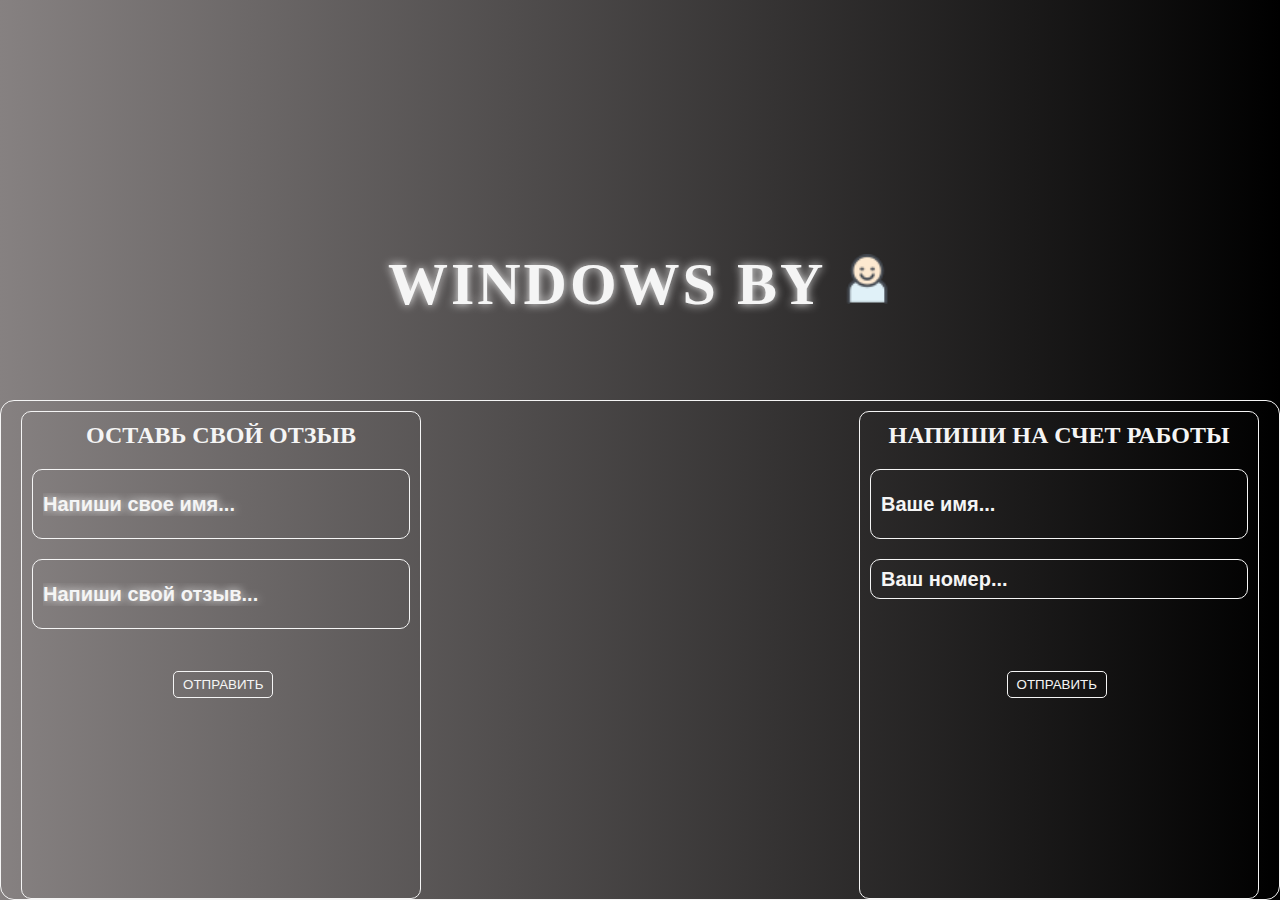
==== developer.html @ fdb7a355 "Первый коммит" ====
<!DOCTYPE html>
<html lang="en">
<head>
    <meta charset="UTF-8">
    <meta name="viewport" content="width=device-width, initial-scale=1.0">
    <title>Document</title>
    <link rel="stylesheet" href="./styles/dev.css">
    <script src="./js/dev.js" defer></script>
</head>
<body>
    <h1>Windows by <img src="./img/human.png" alt=""></h1>
    <div class="otzivi">
        <div class="first">
            <h2>ОСТАВЬ СВОЙ ОТЗЫВ</h2>
            <input type="text" name="" id="name" placeholder="Напиши свое имя..." required>
            <input type="text" name="" id="otziv" placeholder="Напиши свой отзыв..." required>
            <button onclick="sendOtziv()">ОТПРАВИТЬ</button>
        </div>
        <div class="second">
            <h2 class="komanda">НАПИШИ НА СЧЕТ РАБОТЫ</h2>
            <input type="text" name="" id="work" placeholder="Ваше имя..." required>
            <input type="number" name="" id="num" placeholder="Ваш номер..." required >
            <button onclick="sendWork()">ОТПРАВИТЬ</button>
        </div>
    </div>
   
    
</body>
</html>
---- styles/dev.css ----
*{
    margin:0px;
    padding:0px;
    box-sizing:border-box;

}
body{
    background: linear-gradient(90deg,rgb(134, 129, 129),black);
    display: flex;
    justify-content: center;
    align-items: center;
    height:100vh;
    width: 100vw;
}
h1{
    color: whitesmoke;
    text-shadow: 0px 0px 10px;
    position: absolute;
    top: 250px;
    animation: fadein 1.5s linear ;
    text-transform: uppercase;
    font-size: 60px;
    letter-spacing: 3px;
}
h1 img{
    animation: rotate 5s linear infinite;
    width: 50px;
    animation-delay: 2s;
  
}
.otzivi{
    border-radius: 14px;
    padding: 10px;
    display: flex;
    gap: 20px;
    border: 1px solid whitesmoke;
    width: 100%;
    height: 500px;
    position: absolute;
    bottom: 0px;
    color: whitesmoke;
}
.second{
    gap: 20px;
    flex-direction: column;
    display: flex;
    width: 400px;
    text-align: center;
    border-radius: 10px;
    height: 98%;
    border: 1px solid whitesmoke;
    position: absolute;
    right: 20px;
    color: whitesmoke;
    padding: 10px;
    & button{
        background: none;
        width: 100px;
        border: 1px solid whitesmoke;
        padding: 5px;
        border-radius: 5px;
        transition: .3s ease;
        position: absolute;
        bottom: 200px;
        right: 38%;
        color: whitesmoke;
    } 
    & input{
        border-radius: 10px;
        height: 70px;
        color: whitesmoke;
        width: 100%;
        padding: 10px;
        font-weight: bolder;
        background: none;
       border: 1px solid whitesmoke;
        font-size: 20px;
    }
    & button:active{
        transform: scale(.8);
    }
    & ::placeholder{
        font-size: 20px;
        color: whitesmoke;
    }
    & #num {
        height: 40px;
    }
}
.first{
    
    gap: 20px;
    display: flex;
    flex-direction: column;
    width: 400px;
    text-align: center;
    border-radius: 10px;
    height: 98%;
    border: 1px solid whitesmoke;
    position: absolute;
    left: 20px;
    color: whitesmoke;
    padding: 10px;
    & button{
        background: none;
        width: 100px;
        border: 1px solid whitesmoke;
        padding: 5px;
        border-radius: 5px;
        transition: .3s ease;
        position: absolute;
        bottom: 200px;
        left: 38%;
        color: whitesmoke;
    }
    & button:active{
        transform: scale(.8);
    }
    & input{
        border-radius: 10px;
        height: 70px;
        width: 100%;
        padding: 10px;
        color: whitesmoke;
        font-weight: bolder;
        background: none;
        border: 1px solid whitesmoke;


        font-size: 20px;
    }
    & ::placeholder{
       color: whitesmoke;
       text-shadow: 0px 0px 10px;
        font-size: 20px;

    }
}






@keyframes fadein {
    0%{
        opacity: 0;
        transform: translateY(-200px) rotate(-180deg);
    }
    100%{
        transform: translateY(0px) rotate(0);
        opacity: 1;
    }
}
@keyframes rotate{
    0%{
        transform: rotate(0deg);
    }
    100%{
        transform: rotate(360deg);
    }
}

@media screen and (max-width: 800px){
    h1{
        font-size: 40px;
        top: 150px;
    }
    .otzivi{
        height: 400px;
    }
    .first{
        height: 100%;
        width:50%;
        left: 1px;
        bottom: 0px;
        & input{
            height: 40px;
            padding: 3px;
        }
        & ::placeholder{
            font-size: 14.5px;
        }
        & button{
            bottom: 150px;
            left: 20%;
        }
       
    }
    .second{
        height: 100%;
        width: 50%;
        right: 1px;
        bottom: 0px;
        & input{
            height: 40px;
            padding: 3px;
        }
        & ::placeholder{
            font-size: 14.5px;
        }
        & button{
            bottom: 150px;
            right: 20%;
        }
    }
       
    }
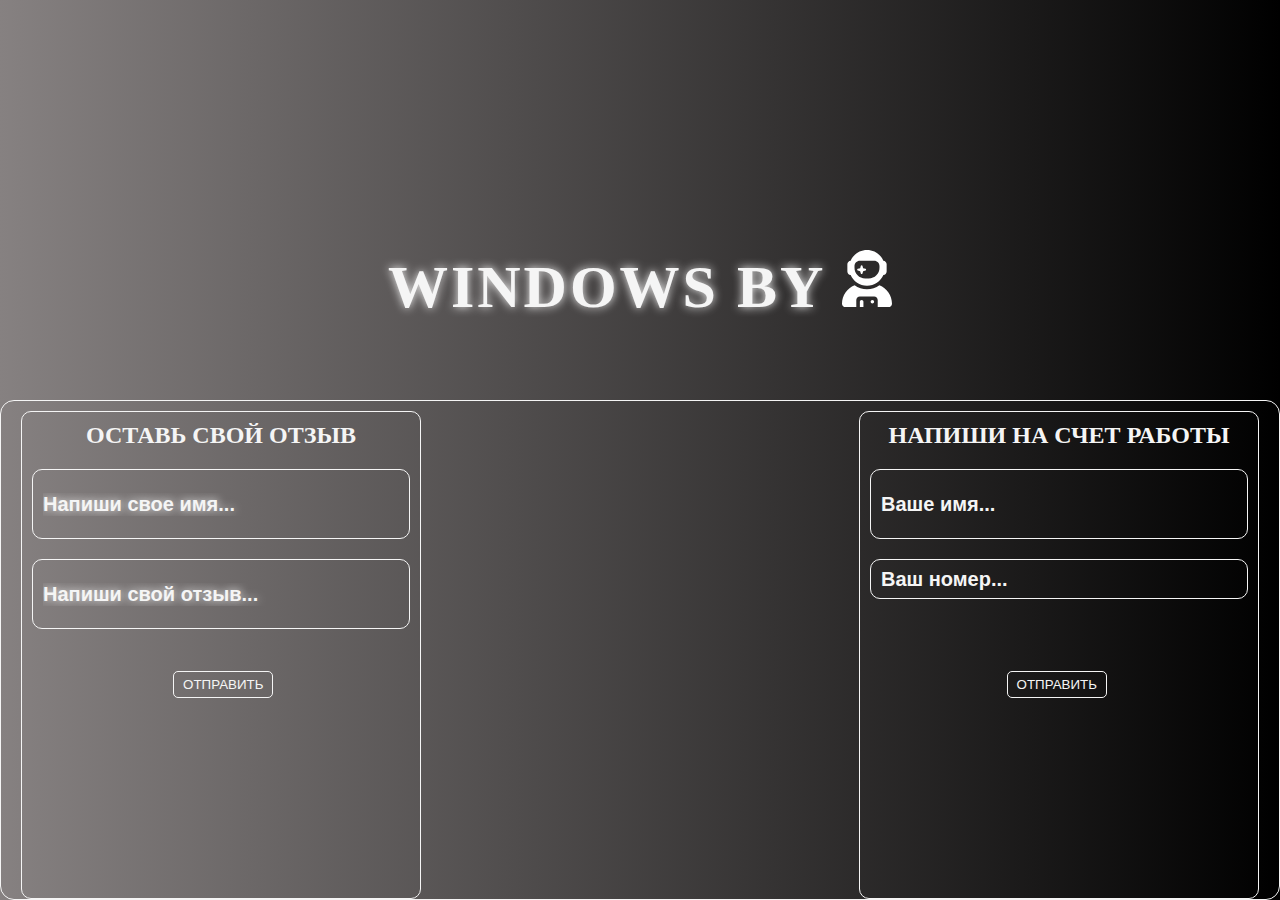
==== commit f70267e7: "kones" ====
--- a/developer.html
+++ b/developer.html
@@ -8,7 +8,7 @@
     <script src="./js/dev.js" defer></script>
 </head>
 <body>
-    <h1>Windows by <img src="./img/human.png" alt=""></h1>
+    <h1>Windows by <svg width = '50px' fill = 'white' xmlns="http://www.w3.org/2000/svg" viewBox="0 0 448 512"><!--!Font Awesome Free 6.7.2 by @fontawesome - https://fontawesome.com License - https://fontawesome.com/license/free Copyright 2025 Fonticons, Inc.--><path d="M370.7 96.1C346.1 39.5 289.7 0 224 0S101.9 39.5 77.3 96.1C60.9 97.5 48 111.2 48 128l0 64c0 16.8 12.9 30.5 29.3 31.9C101.9 280.5 158.3 320 224 320s122.1-39.5 146.7-96.1c16.4-1.4 29.3-15.1 29.3-31.9l0-64c0-16.8-12.9-30.5-29.3-31.9zM336 144l0 16c0 53-43 96-96 96l-32 0c-53 0-96-43-96-96l0-16c0-26.5 21.5-48 48-48l128 0c26.5 0 48 21.5 48 48zM189.3 162.7l-6-21.2c-.9-3.3-3.9-5.5-7.3-5.5s-6.4 2.2-7.3 5.5l-6 21.2-21.2 6c-3.3 .9-5.5 3.9-5.5 7.3s2.2 6.4 5.5 7.3l21.2 6 6 21.2c.9 3.3 3.9 5.5 7.3 5.5s6.4-2.2 7.3-5.5l6-21.2 21.2-6c3.3-.9 5.5-3.9 5.5-7.3s-2.2-6.4-5.5-7.3l-21.2-6zM112.7 316.5C46.7 342.6 0 407 0 482.3C0 498.7 13.3 512 29.7 512l98.3 0 0-64c0-17.7 14.3-32 32-32l128 0c17.7 0 32 14.3 32 32l0 64 98.3 0c16.4 0 29.7-13.3 29.7-29.7c0-75.3-46.7-139.7-112.7-165.8C303.9 338.8 265.5 352 224 352s-79.9-13.2-111.3-35.5zM176 448c-8.8 0-16 7.2-16 16l0 48 32 0 0-48c0-8.8-7.2-16-16-16zm96 32a16 16 0 1 0 0-32 16 16 0 1 0 0 32z"/></svg></h1>
     <div class="otzivi">
         <div class="first">
             <h2>ОСТАВЬ СВОЙ ОТЗЫВ</h2>
--- a/styles/dev.css
+++ b/styles/dev.css
@@ -22,7 +22,7 @@
     font-size: 60px;
     letter-spacing: 3px;
 }
-h1 img{
+h1 svg{
     animation: rotate 5s linear infinite;
     width: 50px;
     animation-delay: 2s;
@@ -163,8 +163,8 @@
 
 @media screen and (max-width: 800px){
     h1{
-        font-size: 40px;
-        top: 150px;
+        font-size: 35px;
+        top: 100px;
     }
     .otzivi{
         height: 400px;
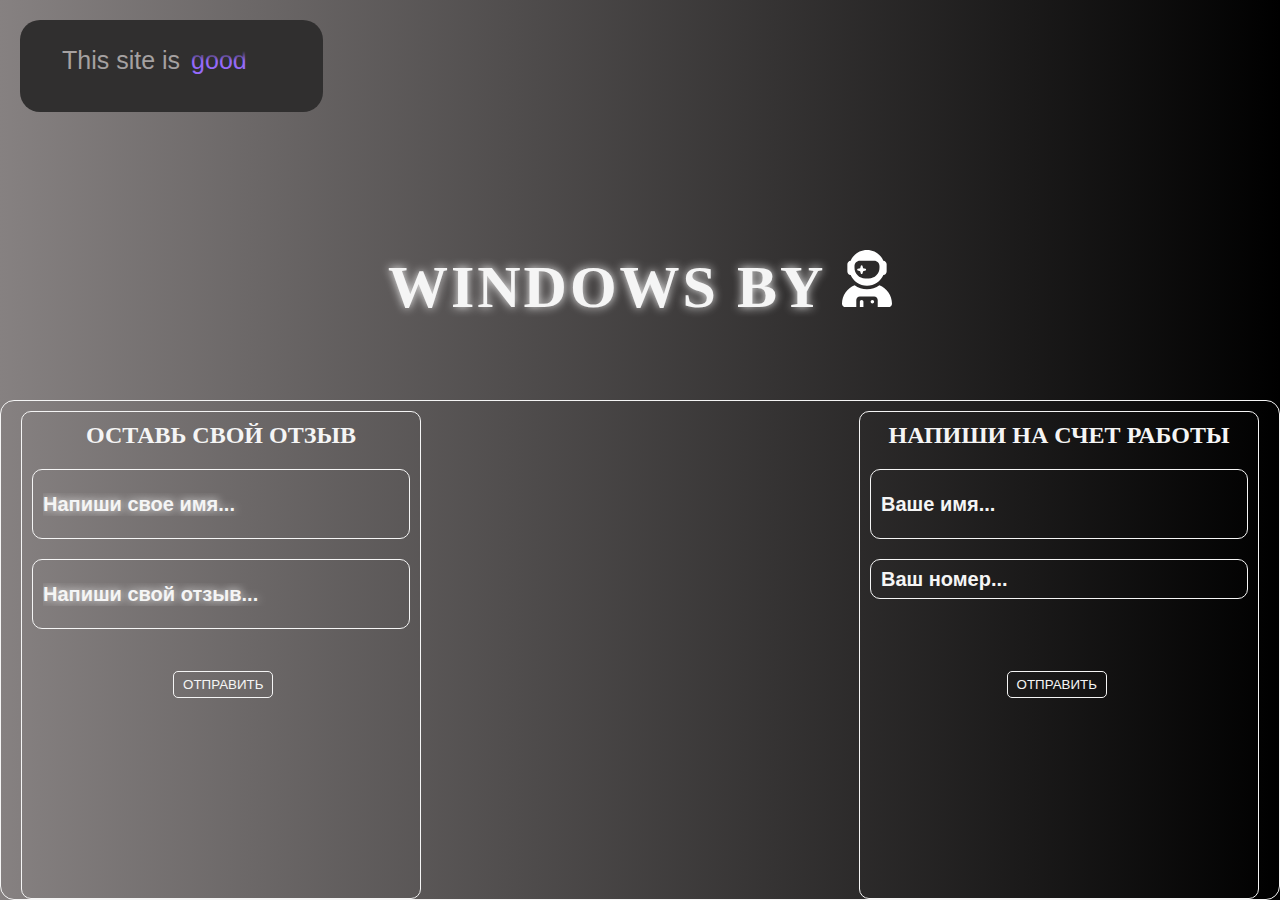
==== commit 3b23f0d1: "noth" ====
--- a/developer.html
+++ b/developer.html
@@ -8,6 +8,20 @@
     <script src="./js/dev.js" defer></script>
 </head>
 <body>
+    <!-- From Uiverse.io by kennyotsu --> 
+<div class="card">
+    <div class="loader">
+      <p>This site is</p>
+      <div class="words">
+        <span class="word">good</span>
+        <span class="word">special</span>
+        <span class="word">nice</span>
+        <span class="word">cool</span>  
+        <span class="word">amazing</span>
+      </div>
+    </div>
+  </div>
+  
     <h1>Windows by <svg width = '50px' fill = 'white' xmlns="http://www.w3.org/2000/svg" viewBox="0 0 448 512"><!--!Font Awesome Free 6.7.2 by @fontawesome - https://fontawesome.com License - https://fontawesome.com/license/free Copyright 2025 Fonticons, Inc.--><path d="M370.7 96.1C346.1 39.5 289.7 0 224 0S101.9 39.5 77.3 96.1C60.9 97.5 48 111.2 48 128l0 64c0 16.8 12.9 30.5 29.3 31.9C101.9 280.5 158.3 320 224 320s122.1-39.5 146.7-96.1c16.4-1.4 29.3-15.1 29.3-31.9l0-64c0-16.8-12.9-30.5-29.3-31.9zM336 144l0 16c0 53-43 96-96 96l-32 0c-53 0-96-43-96-96l0-16c0-26.5 21.5-48 48-48l128 0c26.5 0 48 21.5 48 48zM189.3 162.7l-6-21.2c-.9-3.3-3.9-5.5-7.3-5.5s-6.4 2.2-7.3 5.5l-6 21.2-21.2 6c-3.3 .9-5.5 3.9-5.5 7.3s2.2 6.4 5.5 7.3l21.2 6 6 21.2c.9 3.3 3.9 5.5 7.3 5.5s6.4-2.2 7.3-5.5l6-21.2 21.2-6c3.3-.9 5.5-3.9 5.5-7.3s-2.2-6.4-5.5-7.3l-21.2-6zM112.7 316.5C46.7 342.6 0 407 0 482.3C0 498.7 13.3 512 29.7 512l98.3 0 0-64c0-17.7 14.3-32 32-32l128 0c17.7 0 32 14.3 32 32l0 64 98.3 0c16.4 0 29.7-13.3 29.7-29.7c0-75.3-46.7-139.7-112.7-165.8C303.9 338.8 265.5 352 224 352s-79.9-13.2-111.3-35.5zM176 448c-8.8 0-16 7.2-16 16l0 48 32 0 0-48c0-8.8-7.2-16-16-16zm96 32a16 16 0 1 0 0-32 16 16 0 1 0 0 32z"/></svg></h1>
     <div class="otzivi">
         <div class="first">
--- a/styles/dev.css
+++ b/styles/dev.css
@@ -137,7 +137,103 @@
     }
 }
 
-
+/* From Uiverse.io by kennyotsu */ 
+.card {
+    position: absolute;
+    top: 20px;
+    left: 20px;
+    /* color used to softly clip top and bottom of the .words container */
+    --bg-color: #302f2f;
+    background-color: var(--bg-color);
+    padding: 1rem 2rem;
+    border-radius: 1.25rem;
+    
+  }
+  .loader {
+    color: rgb(165, 161, 161);
+    font-family: "Poppins", sans-serif;
+    font-weight: 500;
+    font-size: 25px;
+    -webkit-box-sizing: content-box;
+    box-sizing: content-box;
+    height: 40px;
+    padding: 10px 10px;
+    display: -webkit-box;
+    display: -ms-flexbox;
+    display: flex;
+    border-radius: 8px;
+  }
+  
+  .words {
+    height: 50px;
+    overflow: hidden;
+    position: relative;
+    transform: translateX(5px);
+   
+  }
+  .words::after {
+    content: "";
+    position: absolute;
+    inset: 0;
+    background: linear-gradient(
+      var(--bg-color) 10%,
+      transparent 30%,
+      transparent 70%,
+      var(--bg-color) 90%
+    );
+    z-index: 20;
+  }
+  
+  .word {
+    display: block;
+    height: 100%;
+    padding-left: 6px;
+    color: #956afa;
+    animation: spin_4991 4s infinite;
+  }
+  
+  @keyframes spin_4991 {
+    10% {
+      -webkit-transform: translateY(-102%);
+      transform: translateY(-100%);
+    }
+  
+    25% {
+      -webkit-transform: translateY(-100%);
+      transform: translateY(-100%);
+    }
+  
+    35% {
+      -webkit-transform: translateY(-202%);
+      transform: translateY(-200%);
+    }
+  
+    50% {
+      -webkit-transform: translateY(-200%);
+      transform: translateY(-200%);
+    }
+  
+    60% {
+      -webkit-transform: translateY(-302%);
+      transform: translateY(-300%);
+    }
+  
+    75% {
+      -webkit-transform: translateY(-300%);
+      transform: translateY(-300%);
+    }
+  
+    85% {
+      -webkit-transform: translateY(-402%);
+      transform: translateY(-402%);
+    }
+  
+    100% {
+      -webkit-transform: translateY(-400%);
+      transform: translateY(-400%);
+    }
+  }
+  
 
 
 
